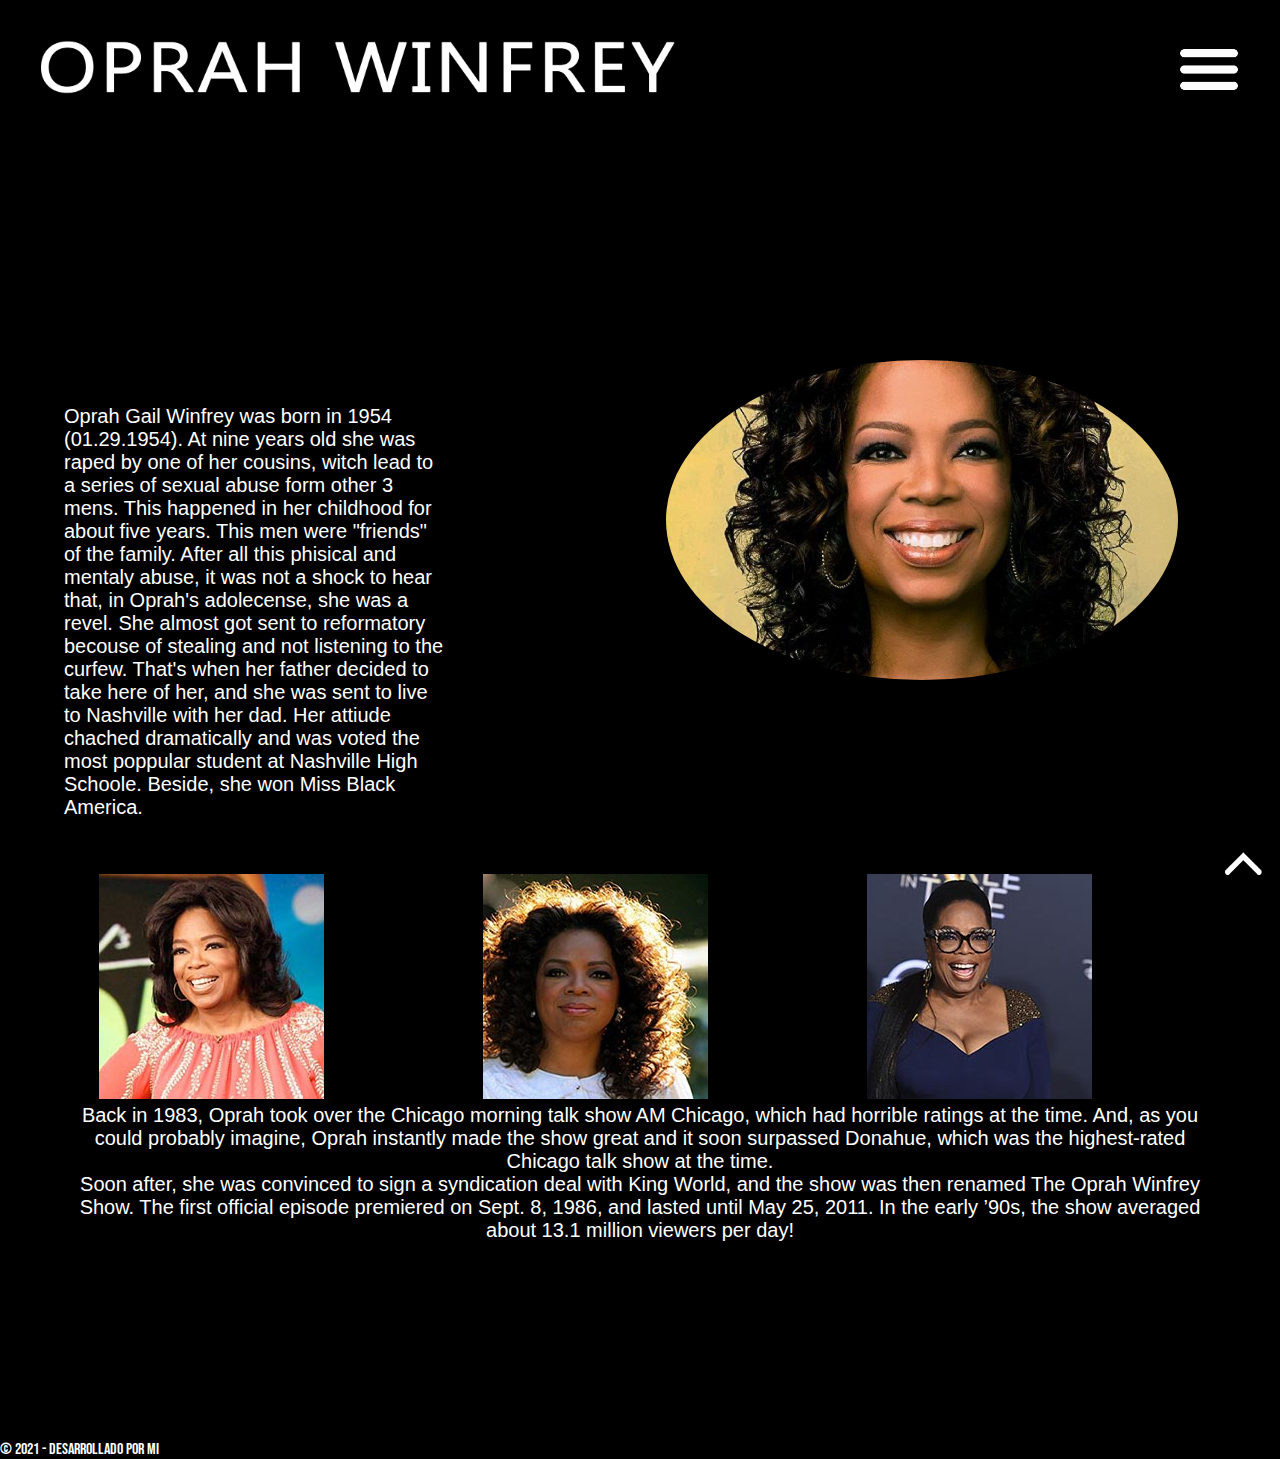
==== biography.html @ 4aa7046d "Add files via upload" ====
<!doctype html>
<html lang="es">
  <head>
    <meta  charset="utf-8">
    <meta keywords= "html, up, produccion digital">
    <title>Oprah Winfrey</title>
	  
	  <link rel="preconnect" href="https://fonts.gstatic.com">
      <link href="https://fonts.googleapis.com/css2?family=Bebas+Neue&display=swap" rel="stylesheet">
	  
	<link href="css/estilos.css" type="text/css" rel="stylesheet">	
  </head>

<body>
	
	<a name="arriba"></a>
	
	<div id= "contenedor">
		<header class="header">
			<a href="index.html" >
			<img class="nombreoprah" src="img/oprahtitulo.png" alt="">
			</a>
			<div id="navegador">
                    <ul>
                       <li id="seccion1" onmouseover="ver(1)" onmouseout="ocultar(1)">
		               <a herf="">
						
						   <img class="barramenu" src="img/barramenu.png" alt=""> 
					   </a>
                       <div id="subseccion1">
                           <p>
							   <a href="momentosemblematicos.html"> Emblematic Moment</a>
						   </p>
                           <p>
							   <a href="show.html"> Show</a>
						   </p>
	                       <p>
							   <a href="biography.html"> Biography</a>
						   </p>
                       </div>
                       </li>
                     </ul>
                       <div class="borrar"></div>
                    </div>
		</header>
	</div>
	
	<section>
	
	
	<p class="parrafote">
		Oprah Gail Winfrey was born in 1954 (01.29.1954).
		At nine years old she was raped by one of her cousins, witch lead to a series of sexual abuse form other 3 mens. This happened in her childhood for about five years. This men were "friends" of the family.
		After all this phisical and mentaly abuse, it was not a shock to hear that, in Oprah's adolecense, she was a revel. She almost got sent to reformatory becouse of stealing and not listening to the curfew. 
		That's when her father decided to take here of her, and she was sent to live to Nashville with her dad.
		Her attiude chached dramatically and was voted the most poppular student at Nashville High Schoole. Beside, she won Miss Black America. 
	</p>
		
		<div>
			<img class="yungoprah" src="img/oprah-winfrey-ultra-hd-background-photos-iphone-11-large-1366231070.jpg" alt="">
		</div>
		
		<div class="dosparrafosB">
			
			<p>
		Back in 1983, Oprah took over the Chicago morning talk show AM Chicago, which had horrible ratings at the time. And, as you could probably imagine, Oprah instantly made the show great and it soon surpassed Donahue, which was the highest-rated Chicago talk show at the time.
			</p>
			
			<p>
		Soon after, she was convinced to sign a syndication deal with King World, and the show was then renamed The Oprah Winfrey Show. The first official episode premiered on Sept. 8, 1986, and lasted until May 25, 2011. In the early ’90s, the show averaged about 13.1 million viewers per day!
			</p>
			
		</div>
		
		<div class="contenedorB">
		
		      <div class="oprajB">
		           <a href="img/biography2.jpg" data-lightbox="actores">
		           <img src="img/biography2mini.jpg" alt=""></a>
		      </div>
	          <div class="oprajB">
		           <a href="img/biography1.jpg" data-lightbox="actores">
		           <img src="img/biography1mini.jpg" alt=""></a>
		      </div>
	          <div class="oprajB">
		           <a href="img/biography3.jpg" data-lightbox="actores">
		           <img src="img/biography3mini.jpg" alt=""></a>
		      </div>
	    </div>
		
		
		<div class="arriba">
		    <a href="#arriba">
			<img src="img/flechaup.png" alt="arriba">
			</a>
	    </div>
		
	</section>
		
		<footer class="footerB">
			<p>
				&copy 2021 - Desarrollado por Mi
			</p>
		</footer>
		
	<script src="js/lightbox-plus-jquery.min.js"></script>
	
</body>
</html>
---- css/estilos.css ----
@charset "utf-8";
/* CSS Document */

*{
	margin: 0;
	padding: 0;
}

html{
	font-family: 'Bebas Neue';
	font-size: 16px;
	color: rgba(255,255,255,1.00);
}

header{
	background-color: rgba(0,0,0,1.00);
}

body{
	background-color: rgba(0,0,0,1.00);
}

.arriba{
	position: fixed;
	bottom: 0;
	right: 0;
	padding: 15px;
}

.nombreoprah{
	width: 50%;
	float: left;
	margin-left: 3%;
	margin-top: 2%;
	margin-bottom: 2%;
}

.barramenu{
	width: 17%;
	float: right;
	margin-right: 10%;
	margin-top: 3%;
	margin-bottom: 2%;
}

.fondoyfirma {
    width: 100%;
    max-width: 100%;
	
    background-image: url("../img/fondoyfirma.jpg");
    background-repeat: no-repeat;
    background-size: 100%;
    height: 105vh;
	
	opacity: 0.7
}



.titulos{
	color: rgba(255,255,255,1.00);
	position: absolute;
	top: 30%;
    left: 60%;
	margin-right: 5%;
}

h2{
	text-align: end;
}

h1{
	text-align: end;
	font-size: 80px;
	margin-top: 15%;
}

.readmore{
	color: rgba(212,125,8,1.00);
	background-color: rgba(0,0,0,0.00);
	padding: 10px;
	border:6px solid rgba(212,125,8,1.00);
	width: 8%;
	
	text-align: center;
	
	position: absolute;
	top: 80%;
    left: 84%;
}

.c3columnas { 
	width: 90%; 
	margin-left: 5%;
	margin-top: 3%;
	display: flex;
	
	position: absolute;
	top: 90%;
}

.c3columnas .imagen{
	width: 70%; 
	margin-left: 5%;
	display: flex;
}



.imagen1txt{
	color: rgba(255,255,255,1.00);
	position: absolute;
	text-align: center;
	top: 40%;
	margin-left: 1%;
	font-size: 25px;
	
	opacity: 0;             
    transition: 0.6s; 
}

           .imagen:hover .imagen1txt{
	opacity: 1;
    background-color:rgba(0,0,0,0.63);
	border:6px solid rgba(0,0,0,0.63);
}

.imagen2txt{
	color: rgba(255,255,255,1.00);
	position: absolute;
	text-align: center;
	top: 40%;
    margin-left: 6%;
	font-size: 25px;
    
	opacity: 0;             
    transition: 0.6s; 
}

           .imagen:hover .imagen2txt{
	opacity: 1;
    background-color:rgba(0,0,0,0.63);
	border:6px solid rgba(0,0,0,0.63);
}

.imagen3txt{
	color: rgba(255,255,255,1.00);
	position: absolute;
	text-align: center;
	top: 40%;
    margin-left: 5%;
	font-size: 25px;
	
    opacity: 0;             
    transition: 0.6s; 
}

           .imagen:hover .imagen3txt{
	opacity: 1;
    background-color:rgba(0,0,0,0.63);
	border:6px solid rgba(0,0,0,0.63);
}


.txtmedalla{
	font-size: 20px;
	position: absolute;
	text-align: center;
	top: 30%;
	left: 38%;
}

.contenedorslider{
	position: absolute;
	top: 35%;
	left: 30%;
}

.txtmedallasub{
	font-size: 16px;
	text-align: center;
	position:absolute;
	top: 97%;
	left: 38%;
}

.footer{
	position: absolute;
	padding:6px; 
	border-top:1px;
	
}

.parrafote {
	font-family: Arial;
	font-size: 20px;
	text-align: left;
	position:absolute;
	top: 45%;
	right: 65%;
	padding-left: 5%;
}

.yungoprah{
	position:absolute;
	top: 40%;
	left: 52%;
	width: 40%;
	border-radius: 80%;
}

.contenedorB{
	width: 90%; 
	margin-left: 5%;
	margin-top: 5%;
	display: flex;
	
	position: absolute;
	top: 90%;
}

.contenedorB .oprajB{
	width: 70%; 
	margin-left: 3%;
	display: flex;
}

.dosparrafosB{
	position:absolute;
	text-align: center;
	top:90%;
	margin-top: 10%;
	margin-top: 5%;
	padding-top: 18%;
	margin-left: 5%;
	margin-right: 5%;
	font-family: Arial;
	font-size: 20px; 
	padding-bottom: 10%;
}

.footerB{
	position:absolute;
	text-align: left;
	top:160%;
	
}

.footerE{
	position:absolute;
	text-align: left;
	top:160%;
	
}

.lb-loader,.lightbox{text-align:center;line-height:0;}

.lb-dataContainer:after,.lb-outerContainer:after{content:"";clear:both;}

body.lb-disable-scrolling{overflow:hidden;}

.lightboxOverlay{position:absolute;top:0;left:0;z-index:9999;background-color:#000;filter:alpha(Opacity=80);opacity:.8;display:none;}

.lightbox{position:absolute;left:0;width:100%;z-index:10000;font-weight:400;}

.lightbox .lb-image{display:block;height:auto;max-width:inherit;max-height:none;border:transparent;}

.lightbox a img{border:none;}

.lb-outerContainer{position:relative;width:250px;height:250px;margin:0 auto;border-radius:4px;background-color:transparent;}

.lb-loader,.lb-nav{position:fixed;left:0;}

.lb-outerContainer:after{display:table;}

.lb-loader{top:43%;height:25%;width:100%;}

.lb-cancel{display:block;width:32px;height:32px;margin:0 auto;background:url("../img/loading.gif")no-repeat;}

.lb-nav{top:50%;height:100%;margin-left:25%;z-index:10;}

.lb-container>.nav{left:0;}

.lb-nav a{outline:0;background-image:url([data-uri])}

.lb-next,.lb-prev{height:100%;cursor:pointer;display:block;}

.lb-nav a.lb-prev {display:block;float:left;width:50%;height:60px;background:url("../img/prev.png")top left no-repeat;text-align:right;outline:0;filter:alpha(Opacity=70);opacity:.7;-webkit-transition:opacity .6s;-moz-transition:opacity .6s;-o-transition:opacity .6s;transition:opacity .6s;}

.lb-nav a.lb-prev:hover{filter:alpha(Opacity=100);opacity:1;}

.lb-nav a.lb-next {display:block;float:right;width:50%;height:60px;background:url("../img/next.png")top right no-repeat;text-align:right;outline:0;filter:alpha(Opacity=70);opacity:.7;-webkit-transition:opacity .6s;-moz-transition:opacity .6s;-o-transition:opacity .6s;transition:opacity .6s;}


div .lb-nav { width: 50%; height:auto;}
div .lb-dataContainer{display: block;width: fit-content;}

.lb-nav a.lb-next:hover{filter:alpha(Opacity=100);opacity:1;}

.lb-dataContainer{margin:0 auto;padding-top:5px;width:100%;border-bottom-left-radius:4px;border-bottom-right-radius:4px;}

.lb-dataContainer:after{display:table;}

.lb-data{padding:0 4px;color:#ccc;}

.lb-data .lb-details{width:85%;float:left;text-align:left;line-height:1.1em;}

.lb-data .lb-caption{font-size:13px;font-weight:700;line-height:1em;}

.lb-data .lb-caption a{color:#4ae;}

.lb-data .lb-number{display:block;clear:left;padding-bottom:1em;font-size:12px;color:#999;}

.lb-data .lb-close {display:block;float:right;width:30px;height:30px;background:url("../img/close.png")top right no-repeat;text-align:right;outline:0;filter:alpha(Opacity=70);opacity:.7;-webkit-transition:opacity .2s;-moz-transition:opacity .2s;-o-transition:opacity .2s;transition:opacity .2s;}

.lb-data .lb-close:hover{cursor:pointer;filter:alpha(Opacity=100);opacity:1;}


.fondoyfirmaS {
    width: 100%;
    max-width: 100%;
	
    background-image: url("../img/fondoshow.jpg");
    background-repeat: no-repeat;
    background-size: 100%;
    height: 110vh;
	
	opacity: 0.5
}

.videos{
	margin-left: 5%;
	position: absolute;
	top: 23%;
}
.P1show{
	margin-left: 5%;
	margin-right: 5%;
	margin-top: 5%;
	margin-bottom: 5%;
	font-size: 20px;
	font-family: Arial;
}

#navegador li {  
   
	position: absolute; 
	width: 30%;
	float: right;
	left: 70%;
	margin-top: 2%;
	
	color: rgba(0,0,0,0.00);
 }

#subseccion1 { position: absolute; 
	            top: 100%; 
	            left: 60%;  
                background-color: #000000; 
	            display: none;
	            color: rgba(255,255,255,1.00);
}
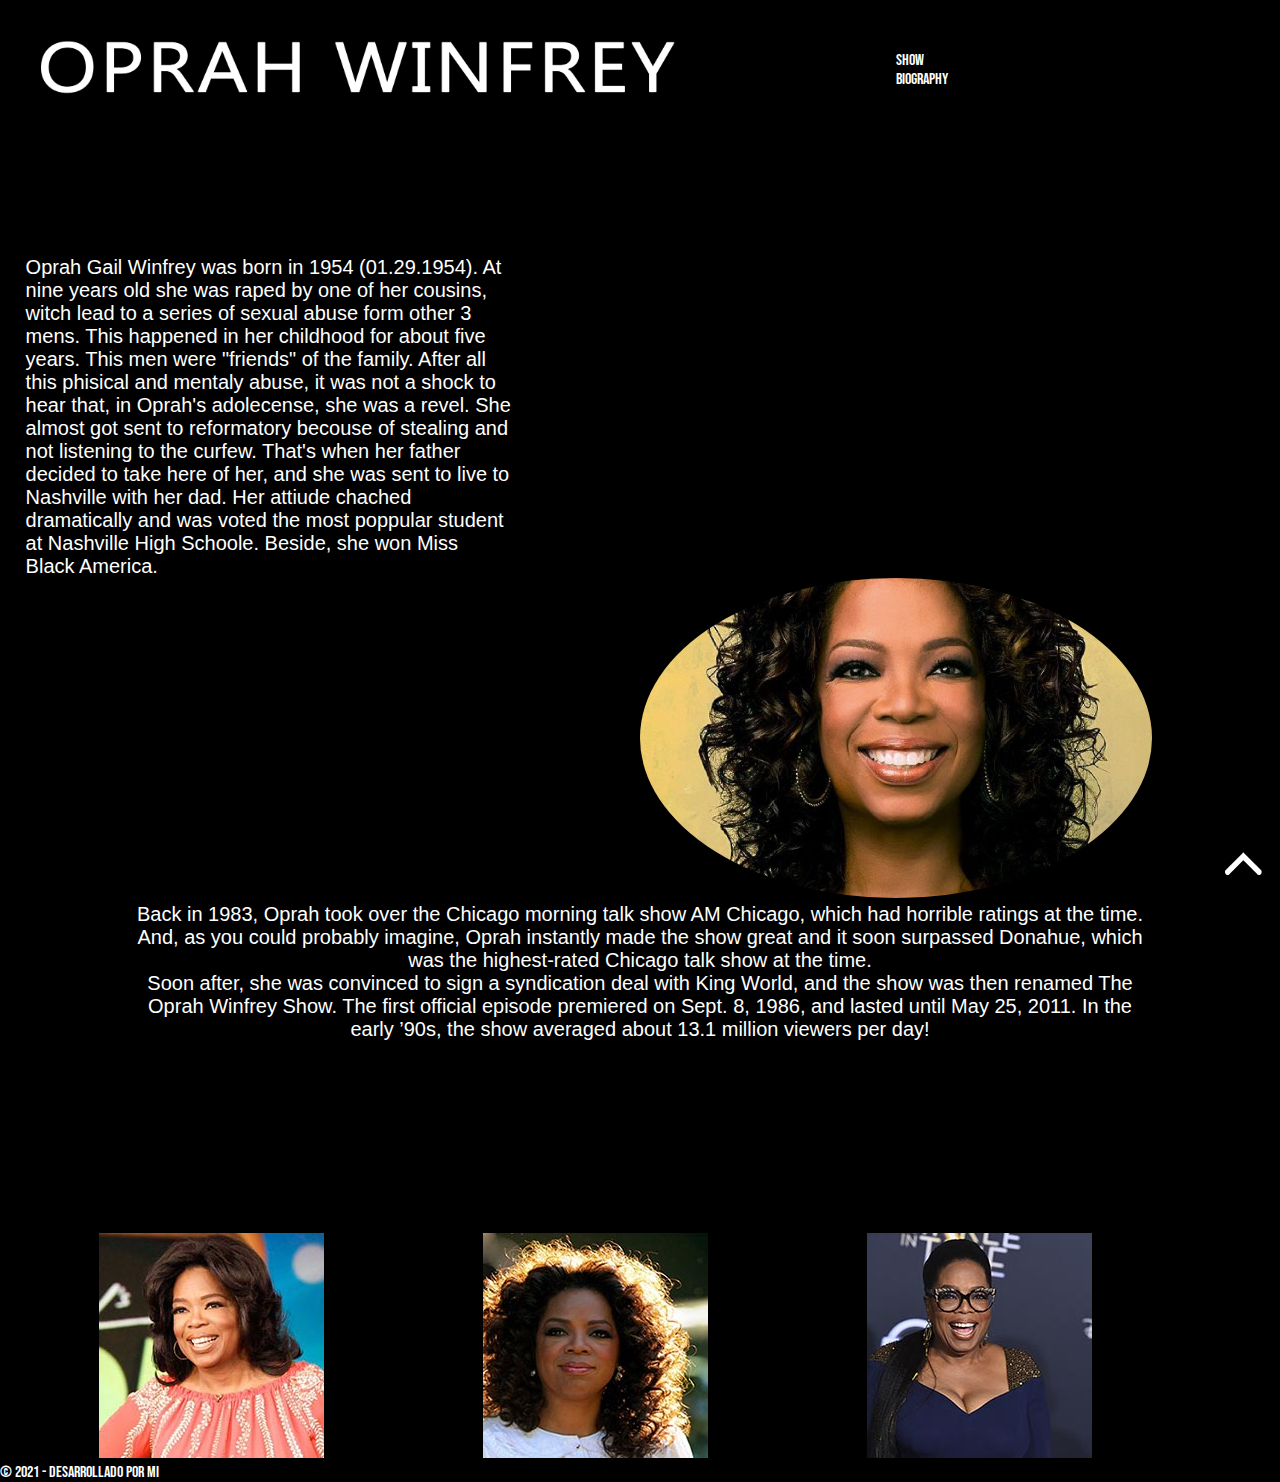
==== commit 4a164b0e: "Add files via upload" ====
--- a/biography.html
+++ b/biography.html
@@ -11,43 +11,40 @@
 	<link href="css/estilos.css" type="text/css" rel="stylesheet">	
   </head>
 
-<body>
-	
-	<a name="arriba"></a>
-	
 	<div id= "contenedor">
 		<header class="header">
 			<a href="index.html" >
 			<img class="nombreoprah" src="img/oprahtitulo.png" alt="">
 			</a>
-			<div id="navegador">
+	
+			    <div id="navegadormenu">
                     <ul>
-                       <li id="seccion1" onmouseover="ver(1)" onmouseout="ocultar(1)">
-		               <a herf="">
-						
-						   <img class="barramenu" src="img/barramenu.png" alt=""> 
-					   </a>
-                       <div id="subseccion1">
-                           <p>
-							   <a href="momentosemblematicos.html"> Emblematic Moment</a>
-						   </p>
+                       <li id="seccion1" >
+		              
                            <p>
 							   <a href="show.html"> Show</a>
 						   </p>
 	                       <p>
 							   <a href="biography.html"> Biography</a>
 						   </p>
-                       </div>
+                    
                        </li>
                      </ul>
-                       <div class="borrar"></div>
+                      
                     </div>
 		</header>
 	</div>
 	
-	<section>
+<body>
+	
+	<a name="arriba"></a>
 	
 	
+	
+	<section>
+		
+	<div>
+	<div class="primerparrafobio">
 	<p class="parrafote">
 		Oprah Gail Winfrey was born in 1954 (01.29.1954).
 		At nine years old she was raped by one of her cousins, witch lead to a series of sexual abuse form other 3 mens. This happened in her childhood for about five years. This men were "friends" of the family.
@@ -55,9 +52,10 @@
 		That's when her father decided to take here of her, and she was sent to live to Nashville with her dad.
 		Her attiude chached dramatically and was voted the most poppular student at Nashville High Schoole. Beside, she won Miss Black America. 
 	</p>
-		
+		</div>	
 		<div>
 			<img class="yungoprah" src="img/oprah-winfrey-ultra-hd-background-photos-iphone-11-large-1366231070.jpg" alt="">
+		</div>
 		</div>
 		
 		<div class="dosparrafosB">
--- a/css/estilos.css
+++ b/css/estilos.css
@@ -12,12 +12,10 @@
 	color: rgba(255,255,255,1.00);
 }
 
-header{
+.header{
+	position: fixed;
 	background-color: rgba(0,0,0,1.00);
-}
-
-body{
-	background-color: rgba(0,0,0,1.00);
+	opacity: 1;
 }
 
 .arriba{
@@ -43,36 +41,57 @@
 	margin-bottom: 2%;
 }
 
-.fondoyfirma {
+body{
+	background-color: rgba(0,0,0,1.00);
+	opacity: 1;
+}
+.bodyindex {
     width: 100%;
     max-width: 100%;
 	
     background-image: url("../img/fondoyfirma.jpg");
-    background-repeat: no-repeat;
+    background-size: 100%;
+	background-repeat: no-repeat;
+    height: 105vh;
+	background-color: rgba(0,0,0,1.00);
+	opacity: 1;
+}
+
+.bodyshow {
+    width: 100%;
+    max-width: 100%;
+	
+    background-image: url("../img/fondoshow.jpg");
+	background-repeat: no-repeat;
     background-size: 100%;
     height: 105vh;
 	
-	opacity: 0.7
-}
-
+	opacity: 1;
+}
 
 
 .titulos{
 	color: rgba(255,255,255,1.00);
-	position: absolute;
-	top: 30%;
-    left: 60%;
 	margin-right: 5%;
+	padding-top: 10%;
 }
 
 h2{
 	text-align: end;
+	margin-top: 5%;
+	margin-bottom: 3%;
 }
 
 h1{
 	text-align: end;
 	font-size: 80px;
-	margin-top: 15%;
+
+}
+
+.botonreadmore{
+	position:relative;
+	left: 60%;
+	width: 40%;	
 }
 
 .readmore{
@@ -80,23 +99,17 @@
 	background-color: rgba(0,0,0,0.00);
 	padding: 10px;
 	border:6px solid rgba(212,125,8,1.00);
-	width: 8%;
+	width: 20%;
 	
 	text-align: center;
-	
-	position: absolute;
-	top: 80%;
-    left: 84%;
 }
 
 .c3columnas { 
 	width: 90%; 
 	margin-left: 5%;
-	margin-top: 3%;
+	margin-top: 5%;
 	display: flex;
 	
-	position: absolute;
-	top: 90%;
 }
 
 .c3columnas .imagen{
@@ -107,106 +120,112 @@
 
 
 
-.imagen1txt{
+.imagen .imagen1txt{
 	color: rgba(255,255,255,1.00);
-	position: absolute;
 	text-align: center;
-	top: 40%;
-	margin-left: 1%;
 	font-size: 25px;
-	
 	opacity: 0;             
     transition: 0.6s; 
+	
+	position: absolute;
+	left: 10%;
+	margin-top: 5%;
 }
 
            .imagen:hover .imagen1txt{
 	opacity: 1;
     background-color:rgba(0,0,0,0.63);
 	border:6px solid rgba(0,0,0,0.63);
-}
-
-.imagen2txt{
 	color: rgba(255,255,255,1.00);
-	position: absolute;
+}
+
+.imagen .imagen2txt{
+	color: rgba(255,255,255,1.00);
+	
 	text-align: center;
-	top: 40%;
-    margin-left: 6%;
-	font-size: 25px;
-    
+	
+	font-size: 25px;    
 	opacity: 0;             
     transition: 0.6s; 
+	
+	position: absolute;
+	left: 44%;
+	margin-top: 5%;
 }
 
            .imagen:hover .imagen2txt{
 	opacity: 1;
     background-color:rgba(0,0,0,0.63);
 	border:6px solid rgba(0,0,0,0.63);
-}
-
-.imagen3txt{
 	color: rgba(255,255,255,1.00);
-	position: absolute;
+}
+
+.imagen .imagen3txt{
+	color: rgba(255,255,255,1.00);
+	
 	text-align: center;
-	top: 40%;
-    margin-left: 5%;
+	
 	font-size: 25px;
-	
     opacity: 0;             
     transition: 0.6s; 
+	
+	position: absolute;
+	left: 73%;
+	margin-top: 5%;
 }
 
            .imagen:hover .imagen3txt{
 	opacity: 1;
     background-color:rgba(0,0,0,0.63);
 	border:6px solid rgba(0,0,0,0.63);
+	color: rgba(255,255,255,1.00);
 }
 
 
 .txtmedalla{
 	font-size: 20px;
-	position: absolute;
+	padding-top: 13%;
 	text-align: center;
-	top: 30%;
-	left: 38%;
+	
 }
 
 .contenedorslider{
-	position: absolute;
-	top: 35%;
-	left: 30%;
+display: flex;
+  justify-content: center;
+  align-items: center;
+	padding-top: 3%;
 }
 
 .txtmedallasub{
 	font-size: 16px;
 	text-align: center;
-	position:absolute;
-	top: 97%;
-	left: 38%;
+	
 }
 
 .footer{
-	position: absolute;
-	padding:6px; 
-	border-top:1px;
-	
-}
-
+	
+	
+}
+.primerparrafobio{
+	padding-top:20%;
+	width: 40%;
+	
+}
 .parrafote {
 	font-family: Arial;
 	font-size: 20px;
 	text-align: left;
-	position:absolute;
-	top: 45%;
-	right: 65%;
+	
+	
 	padding-left: 5%;
 }
 
 .yungoprah{
-	position:absolute;
-	top: 40%;
-	left: 52%;
+	
 	width: 40%;
 	border-radius: 80%;
+	margin-left: 50%;
+	
 }
 
 .contenedorB{
@@ -215,8 +234,7 @@
 	margin-top: 5%;
 	display: flex;
 	
-	position: absolute;
-	top: 90%;
+	
 }
 
 .contenedorB .oprajB{
@@ -226,30 +244,27 @@
 }
 
 .dosparrafosB{
-	position:absolute;
+	
 	text-align: center;
-	top:90%;
-	margin-top: 10%;
-	margin-top: 5%;
-	padding-top: 18%;
-	margin-left: 5%;
-	margin-right: 5%;
+	
+	margin-left: 10%;
+	margin-right: 10%;
 	font-family: Arial;
 	font-size: 20px; 
 	padding-bottom: 10%;
 }
 
 .footerB{
-	position:absolute;
+	
 	text-align: left;
-	top:160%;
+	
 	
 }
 
 .footerE{
-	position:absolute;
+	
 	text-align: left;
-	top:160%;
+	
 	
 }
 
@@ -330,16 +345,16 @@
 
 .videos{
 	margin-left: 5%;
-	position: absolute;
-	top: 23%;
+	padding-top: 13%;
 }
 .P1show{
-	margin-left: 5%;
-	margin-right: 5%;
-	margin-top: 5%;
+	margin-left: 45%;
+	margin-right: 10%;
 	margin-bottom: 5%;
 	font-size: 20px;
 	font-family: Arial;
+	text-align: center;
+	background-color: rgba(0,0,0,0.45);
 }
 
 #navegador li {  
@@ -353,6 +368,23 @@
 	color: rgba(0,0,0,0.00);
  }
 
+
+a{
+color: rgba(255,255,255,1.00);text-decoration-line: none;	
+}
+
+#navegadormenu li {  
+   text-decoration-line: none;
+	
+	position: absolute; 
+	width: 30%;
+	float: right;
+	left: 70%;
+	margin-top: 4%;
+	
+	color: rgba(0,0,0,0.00);
+ }
+
 #subseccion1 { position: absolute; 
 	            top: 100%; 
 	            left: 60%;  
@@ -360,3 +392,314 @@
 	            display: none;
 	            color: rgba(255,255,255,1.00);
 }	
+
+
+@media(max-width:768px) {
+	
+	.fondoyfirma {
+		           height: 100%;
+                 }
+	.titulos{
+	         color: rgba(255,255,255,1.00);
+	         position: absolute;
+	         top: 10%;
+             left: 20%;
+	         margin-right: 5%;
+             }
+
+    h1{	
+	   font-size: 40px;
+	  }
+
+     .readmore{
+	            color: rgba(212,125,8,1.00);
+	            background-color: rgba(0,0,0,0.00);
+	            padding: 10px;
+	            border:6px solid rgba(212,125,8,1.00);
+	            width: 20%;
+	
+	            text-align: center;
+	            font-size: 20px;
+	            position: absolute;
+	            top: 40%;
+                left: 65%;
+               }
+
+      .c3columnas { 
+	               width: 80%; 
+	               left: 10%;
+	               margin-top: 0px;
+	               display: flex;
+	               flex-wrap: wrap;
+	
+	               position: absolute;
+	               top: 55%;
+                   }
+
+       .c3columnas .imagen{
+	                       width: 90%; 
+	                       display: flex;
+                           }
+	   .imagen1txt{
+	               color: rgba(255,255,255,1.00);
+	               position: absolute;
+	               text-align: center;
+	               top: 25%;
+	               margin-left: 3%;
+	               font-size: 25px;
+	               opacity: 1;      
+                   }
+
+        .imagen2txt{
+	                color: rgba(255,255,255,1.00);
+	                position: absolute;
+	                text-align: center;
+	                top: 57%;
+                    margin-left: 6%;
+	                font-size: 25px;
+	                opacity: 1;
+                    }
+
+         .imagen3txt{
+	                 color: rgba(255,255,255,1.00);
+	                 position: absolute;
+	                 text-align: center;
+	                 top: 90%;
+                     margin-left: 5%;
+	                 font-size: 25px;
+                     opacity: 1;             
+                     }
+	      .footer{
+			      top: 160%;		
+	             }
+	      .txtmedalla{
+	                  font-size: 20px;
+	                  position: absolute;
+	                  text-align: center;
+	                  top: 10%;
+	                  left: 5%;
+                     }
+
+          .contenedorslider{
+	                        position: absolute;
+	                        top: 20%;
+	                        left: 0px;
+}
+	      .mySlides{
+		             width: 100%;
+	                }
+
+          .txtmedallasub{
+	                     font-size: 16px;
+	                     text-align: center;
+	                     position:absolute;
+	                     top: 60%;
+	                     left: 5%;
+                        }
+	      .footerE{
+		           top:90%;
+	              }
+	
+	      .videos{
+	              top: 5%;
+                 }
+          .P1show{
+	              margin-top: 10%;
+                 }
+	      .footerS{
+		           top:110%;
+	               }
+	       .parrafote {
+	                   font-size: 16px;
+	                   text-align: center;
+	                   position:absolute;
+	                   top: 10%;
+	                   right: 10%;
+	                   padding-left: 5%;
+                       }
+
+           .yungoprah{
+	                  position:absolute;
+	                  top: 60%;
+	                  left: 30%;
+	                  width: 40%;
+	                  border-radius: 80%;
+                      }
+           .contenedorB{
+	                    width: 90%; 
+	                    margin-left: 5%;
+	                    margin-top: 5%;
+	                    display: flex;
+	                    flex-wrap: wrap;
+	                    position: absolute;
+	                    top: 120%;
+                        }
+
+           .dosparrafosB{
+	                     top:67%;
+	                     font-size: 16px; 
+	                     padding-bottom: 10%;
+                         }
+	
+           .footerB{
+	                top:230%;
+	
+                    }
+	
+}
+
+@media(max-width:480px) {
+
+	.fondoyfirma {
+		           height: 100%;
+                 }
+	.titulos{
+	         color: rgba(255,255,255,1.00);
+	         position: absolute;
+	         top: 10%;
+             left: 20%;
+	         margin-right: 5%;
+             }
+
+    h1{	
+	   font-size: 40px;
+	  }
+
+     .readmore{
+	            color: rgba(212,125,8,1.00);
+	            background-color: rgba(0,0,0,0.00);
+	            padding: 10px;
+	            border:6px solid rgba(212,125,8,1.00);
+	            width: 20%;
+	
+	            text-align: center;
+	            font-size: 20px;
+	            position: absolute;
+	            top: 40%;
+                left: 65%;
+               }
+
+      .c3columnas { 
+	               width: 80%; 
+	               left: 10%;
+	               margin-top: 0px;
+	               display: flex;
+	               flex-wrap: wrap;
+	
+	               position: absolute;
+	               top: 55%;
+                   }
+
+       .c3columnas .imagen{
+	                       width: 90%; 
+	                       display: flex;
+                           }
+	   .imagen1txt{
+	               color: rgba(255,255,255,1.00);
+	               position: absolute;
+	               text-align: center;
+	               top: 25%;
+	               margin-left: 3%;
+	               font-size: 25px;
+	               opacity: 1;      
+                   }
+
+        .imagen2txt{
+	                color: rgba(255,255,255,1.00);
+	                position: absolute;
+	                text-align: center;
+	                top: 57%;
+                    margin-left: 6%;
+	                font-size: 25px;
+	                opacity: 1;
+                    }
+
+         .imagen3txt{
+	                 color: rgba(255,255,255,1.00);
+	                 position: absolute;
+	                 text-align: center;
+	                 top: 90%;
+                     margin-left: 5%;
+	                 font-size: 25px;
+                     opacity: 1;             
+                     }
+	      .footer{
+			      top: 160%;		
+	             }
+	      .txtmedalla{
+	                  font-size: 20px;
+	                  position: absolute;
+	                  text-align: center;
+	                  top: 10%;
+	                  left: 5%;
+                     }
+
+          .contenedorslider{
+	                        position: absolute;
+	                        top: 20%;
+	                        left: 0px;
+}
+	      .mySlides{
+		             width: 100%;
+	                }
+
+          .txtmedallasub{
+	                     font-size: 16px;
+	                     text-align: center;
+	                     position:absolute;
+	                     top: 60%;
+	                     left: 5%;
+                        }
+	      .footerE{
+		           top:90%;
+	              }
+	
+	      .videos{
+	              top: 5%;
+                 }
+          .P1show{
+	              margin-top: 10%;
+                 }
+	      .footerS{
+		           top:110%;
+	               }
+	       .parrafote {
+	                   font-size: 16px;
+	                   text-align: center;
+	                   position:absolute;
+	                   top: 10%;
+	                   right: 10%;
+	                   padding-left: 5%;
+                       }
+
+           .yungoprah{
+	                  position:absolute;
+	                  top: 60%;
+	                  left: 30%;
+	                  width: 40%;
+	                  border-radius: 80%;
+                      }
+           .contenedorB{
+	                    width: 90%; 
+	                    margin-left: 5%;
+	                    margin-top: 5%;
+	                    display: flex;
+	                    flex-wrap: wrap;
+	                    position: absolute;
+	                    top: 120%;
+                        }
+
+           .dosparrafosB{
+	                     top:67%;
+	                     font-size: 16px; 
+	                     padding-bottom: 10%;
+                         }
+	
+           .footerB{
+	                top:230%;
+	
+                    }
+	
+}
+
+
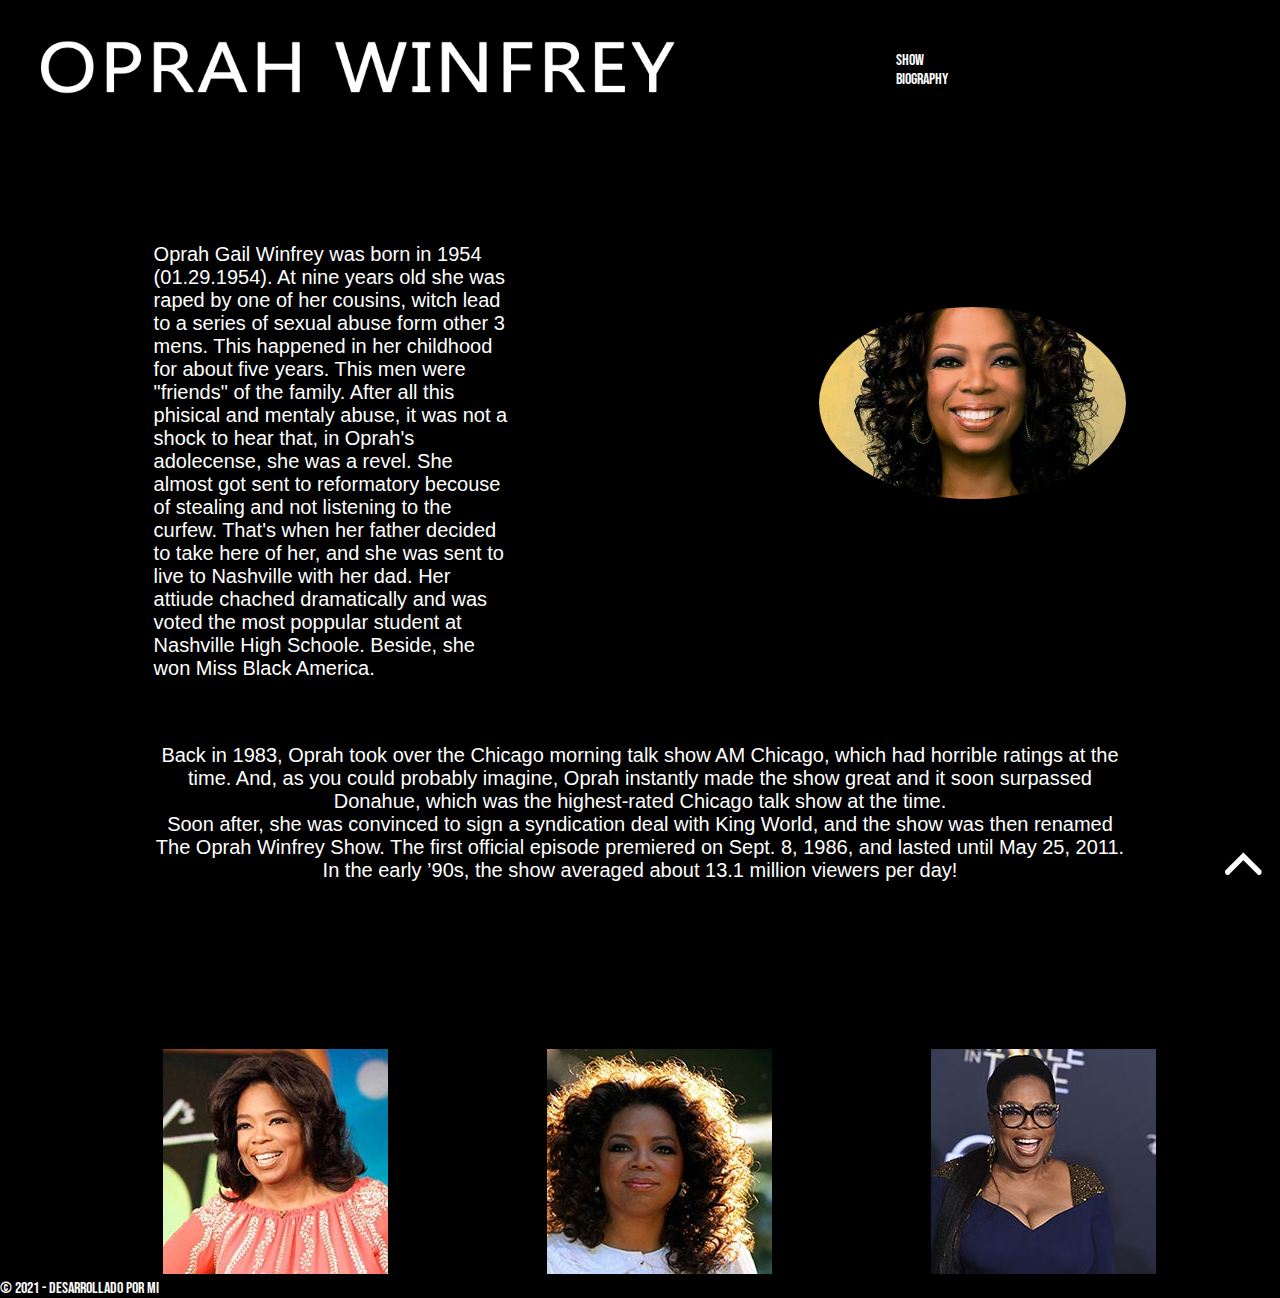
==== commit a6fb0e07: "Add files via upload" ====
--- a/biography.html
+++ b/biography.html
@@ -43,7 +43,7 @@
 	
 	<section>
 		
-	<div>
+	<div class="textoyfoto">
 	<div class="primerparrafobio">
 	<p class="parrafote">
 		Oprah Gail Winfrey was born in 1954 (01.29.1954).
--- a/css/estilos.css
+++ b/css/estilos.css
@@ -186,7 +186,7 @@
 	font-size: 20px;
 	padding-top: 13%;
 	text-align: center;
-	
+	font-family: Arial;
 }
 
 .contenedorslider{
@@ -194,21 +194,24 @@
   justify-content: center;
   align-items: center;
 	padding-top: 3%;
+	
 }
 
 .txtmedallasub{
 	font-size: 16px;
 	text-align: center;
-	
+	font-family: Arial;
 }
 
 .footer{
 	
 	
 }
+.textoyfoto{display: flex;}
+
 .primerparrafobio{
-	padding-top:20%;
-	width: 40%;
+	padding-top:19%;
+	width: 50%;
 	
 }
 .parrafote {
@@ -217,21 +220,21 @@
 	text-align: left;
 	
 	
-	padding-left: 5%;
+	margin-left: 30%;
 }
 
 .yungoprah{
-	
+	margin-top: 40%;
 	width: 40%;
 	border-radius: 80%;
-	margin-left: 50%;
+	margin-left: 40%;
 	
 }
 
 .contenedorB{
 	width: 90%; 
-	margin-left: 5%;
-	margin-top: 5%;
+	margin-left: 10%;
+	margin-top: 3%;
 	display: flex;
 	
 	
@@ -246,9 +249,9 @@
 .dosparrafosB{
 	
 	text-align: center;
-	
-	margin-left: 10%;
-	margin-right: 10%;
+	margin-top: 5%;
+	margin-left: 12%;
+	margin-right: 12%;
 	font-family: Arial;
 	font-size: 20px; 
 	padding-bottom: 10%;
@@ -343,18 +346,47 @@
 	opacity: 0.5
 }
 
+
+
 .videos{
 	margin-left: 5%;
 	padding-top: 13%;
 }
 .P1show{
-	margin-left: 45%;
+	margin-top: 15%;
+	margin-left: 30%;
 	margin-right: 10%;
 	margin-bottom: 5%;
 	font-size: 20px;
 	font-family: Arial;
 	text-align: center;
 	background-color: rgba(0,0,0,0.45);
+	border:6px solid rgba(212,125,8,1.00);
+	padding-top: 4%;
+	padding-left: 2%;
+	padding-right: 2%;
+}
+
+.P2show{
+	font-size: 20px;
+	font-family: Arial;
+	text-align: center;
+	background-color: rgba(0,0,0,0.45);
+	padding-top: 4%;
+	padding-left: 5%;
+	padding-right: 5%;
+	padding-bottom: 4%;
+	margin-right: 7%;
+	margin-left: 5%;
+	margin-top: 3%;
+		
+}
+
+.picshow{
+	width: 50%;
+	padding-top: 10%;
+	margin-left: 20%;
+	margin-bottom: 5%;
 }
 
 #navegador li {  
@@ -393,6 +425,45 @@
 	            color: rgba(255,255,255,1.00);
 }	
 
+
+
+.nashville{
+	padding-top: 8%;
+	font-family: Arial;
+  margin-left: 25%;
+	font-size: 20px;
+	width: 30%;
+}
+
+.organizacion{
+	color: rgba(212,125,8,1.00);
+	background-color: rgba(0,0,0,0.00);
+	
+	border:3px solid rgba(212,125,8,1.00);
+	
+}
+.edad19{
+	margin-top: 5%;
+}
+.imagenedad19{
+	width: 70%;
+	margin-left: 27%;
+}
+
+.fotofundacion{
+	width: 60%;
+	margin-left: 21%;
+	margin-top: 5%;
+	
+}
+
+.txfundacion{
+margin-top: 10%;	
+}
+
+.cuerpo{
+	display: flex;
+}
 
 @media(max-width:768px) {
 	
